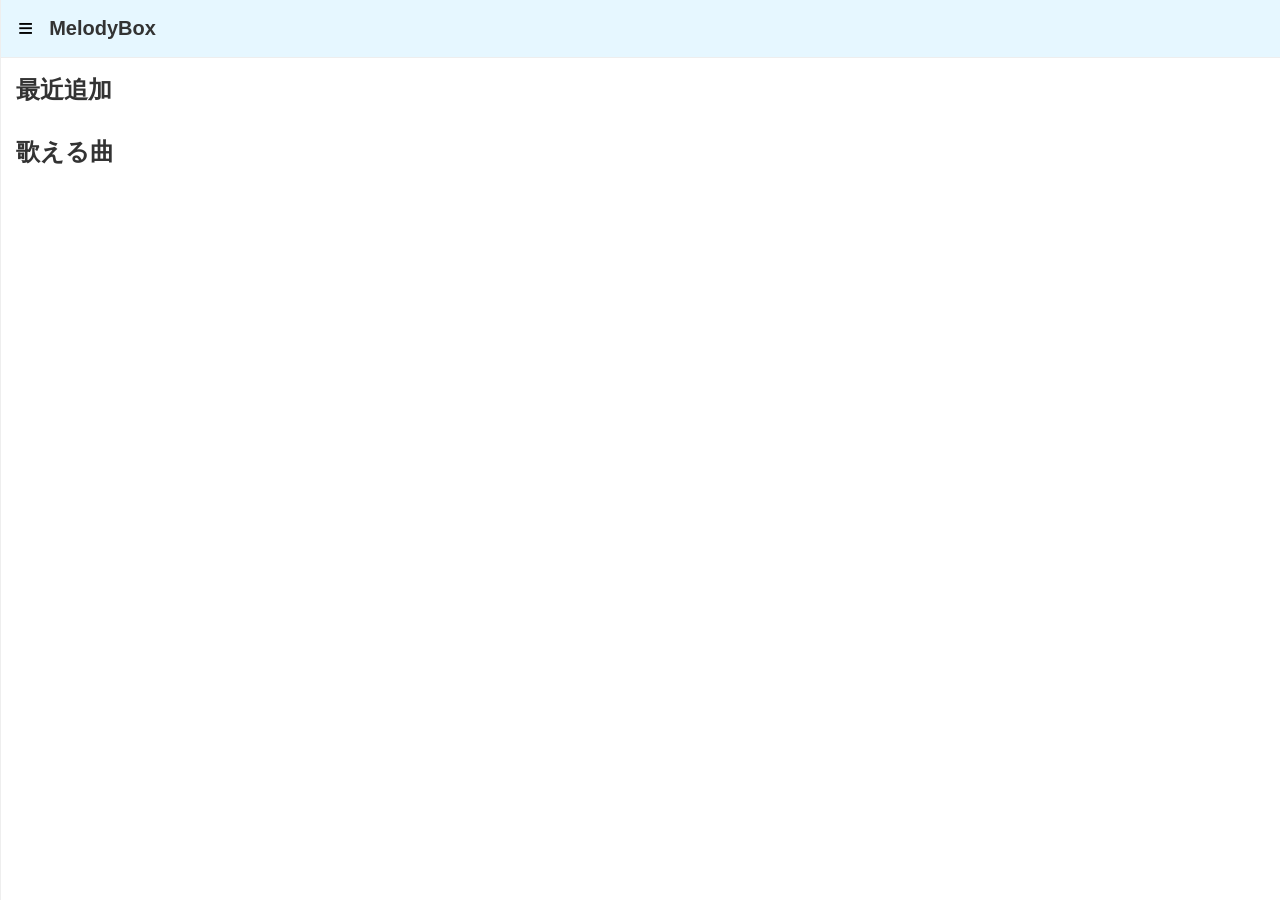
==== index.html @ 0c9a2427 "Add files via upload" ====
<!DOCTYPE html>
<html lang="ja">
<head>
<meta charset="UTF-8">
<meta name="viewport" content="width=device-width,initial-scale=1">
        
<title>MelodyBox</title>
        
<link rel="manifest" href="manifest.json">
<link rel="stylesheet" href="style.css">
        
<link rel="apple-touch-icon" href="icon.png">
<meta name="theme-color" content="#e6f7ff">
        
</head>

<body>

<header>

<button id="menuBtn">≡</button>
<h1>MelodyBox</h1>

</header>

<nav id="menu">

<button data-page="home">歌える曲</button>
<button data-page="learn">覚える曲</button>
<button data-page="fav">お気に入り</button>
<button data-page="search">検索</button>
<button data-page="add">曲追加</button>
<button data-page="backup">バックアップ</button>

</nav>

<main>

<!-- 歌える -->

<section id="homePage" class="page">

<h2>最近追加</h2>
<div id="recentSongs"></div>

<h2>歌える曲</h2>
<div id="singList"></div>

</section>


<!-- 覚える -->

<section id="learnPage" class="page hidden">

<h2>覚える曲</h2>
<div id="learnList"></div>

</section>


<!-- お気に入り -->

<section id="favPage" class="page hidden">

<h2>★お気に入り</h2>
<div id="favList"></div>

</section>


<!-- 検索 -->

<section id="searchPage" class="page hidden">

<input id="searchBar" placeholder="曲名 / 歌手 検索">

<h3>歌手</h3>
<div id="artistList"></div>

<h3>タグ</h3>
<div id="tagList"></div>

<h3>検索結果</h3>
<div id="searchResults"></div>

</section>


<!-- 追加 / 編集 -->

<section id="addPage" class="page hidden">

<h2>曲追加 / 編集</h2>

<input id="title" placeholder="曲名">

<input id="artist" placeholder="歌手">

<input id="tags" placeholder="タグ (カンマ区切り)">

<input id="url" placeholder="URL">

<select id="status">

<option value="sing">歌える</option>
<option value="learn">覚える</option>

</select>

<button id="saveBtn">保存</button>

</section>


<!-- バックアップ -->

<section id="backupPage" class="page hidden">

<h2>バックアップ</h2>

<button id="backupBtn">バックアップ作成</button>

<hr>

<h3>復元</h3>

<input type="file" id="restoreFile">

</section>


</main>

<script src="script.js"></script>

</body>
</html>
---- style.css ----
body{
margin:0;
font-family:-apple-system,BlinkMacSystemFont,"Segoe UI",Roboto,"Noto Sans JP",sans-serif;
background:white;
color:#333;
}

header{
display:flex;
align-items:center;
padding:12px;
background:#e6f7ff;
border-bottom:1px solid #eee;
position:sticky;
top:0;
z-index:10;
}

#menuBtn{
font-size:26px;
border:none;
background:none;
cursor:pointer;
margin-right:10px;
}

h1{
font-size:20px;
margin:0;
}

nav{
position:fixed;
left:-220px;
top:0;
width:220px;
height:100%;
background:linear-gradient(#d9f2ff, #ffffff);;
border-right:1px solid #eee;
transition:0.25s;
padding-top:60px;
z-index:20;
}

nav.open{
left:0;
}

nav button{
display:block;
width:100%;
padding:14px;
border:none;
background:none;
text-align:left;
font-size:15px;
color:#444;
}

nav button:hover{
background:#f0f8ff;
}

main{
padding:16px;
}

h2{
margin-top:0;
}

.song{
background:white;
border:1px solid #eee;
border-radius:10px;
padding:12px;
margin-bottom:10px;
}

.songTitle{
font-weight:bold;
font-size:16px;
}

.songArtist{
font-size:14px;
color:#666;
}

.star{
color:#4db8ff;
margin-left:6px;
}

.details{
margin-top:10px;
padding-top:10px;
border-top:1px solid #eee;
display:none;
font-size:14px;
}

.tag{
display:inline-block;
background:#e6f6ff;
color:#0077aa;
padding:4px 10px;
border-radius:12px;
margin:3px;
font-size:12px;
}

.details button{
margin-top:6px;
margin-right:6px;
padding:6px 10px;
border:none;
border-radius:6px;
background:#e6f6ff;
}

.details button:hover{
background:#d5efff;
}

#recentSongs{
display:flex;
gap:8px;
overflow-x:auto;
padding-bottom:10px;
}

.recentItem{
background:#e6f6ff;
padding:8px 12px;
border-radius:14px;
white-space:nowrap;
font-size:13px;
}

input,select{
width:100%;
padding:10px;
margin-bottom:10px;
border:1px solid #ddd;
border-radius:8px;
font-size:14px;
}

button{
cursor:pointer;
}

.hidden{
display:none;
}

#artistList button,
#tagList button{
margin:4px;
padding:6px 10px;
border:none;
background:#e6f6ff;
border-radius:12px;
font-size:13px;
}

#artistList button:hover,
#tagList button:hover{
background:#d5efff;
}

#searchBar{
margin-bottom:12px;
}

hr{
margin:20px 0;
border:none;
border-top:1px solid #eee;
}

.songDetail {
    display: none; /* 初期は非表示 */
    margin-top: 10px;
    font-size: 14px;
}

.song.open .songDetail{
    display:block;
}

/* タイトルクリックでわかるようにカーソル */
.songMain {
    cursor: pointer;
}
  
  /* タグデザイン */
.tag {
    display: inline-block;
    background: #e6f6ff;
    color: #0077aa;
    padding: 4px 10px;
    border-radius: 12px;
    margin: 3px;
    font-size: 12px;
}
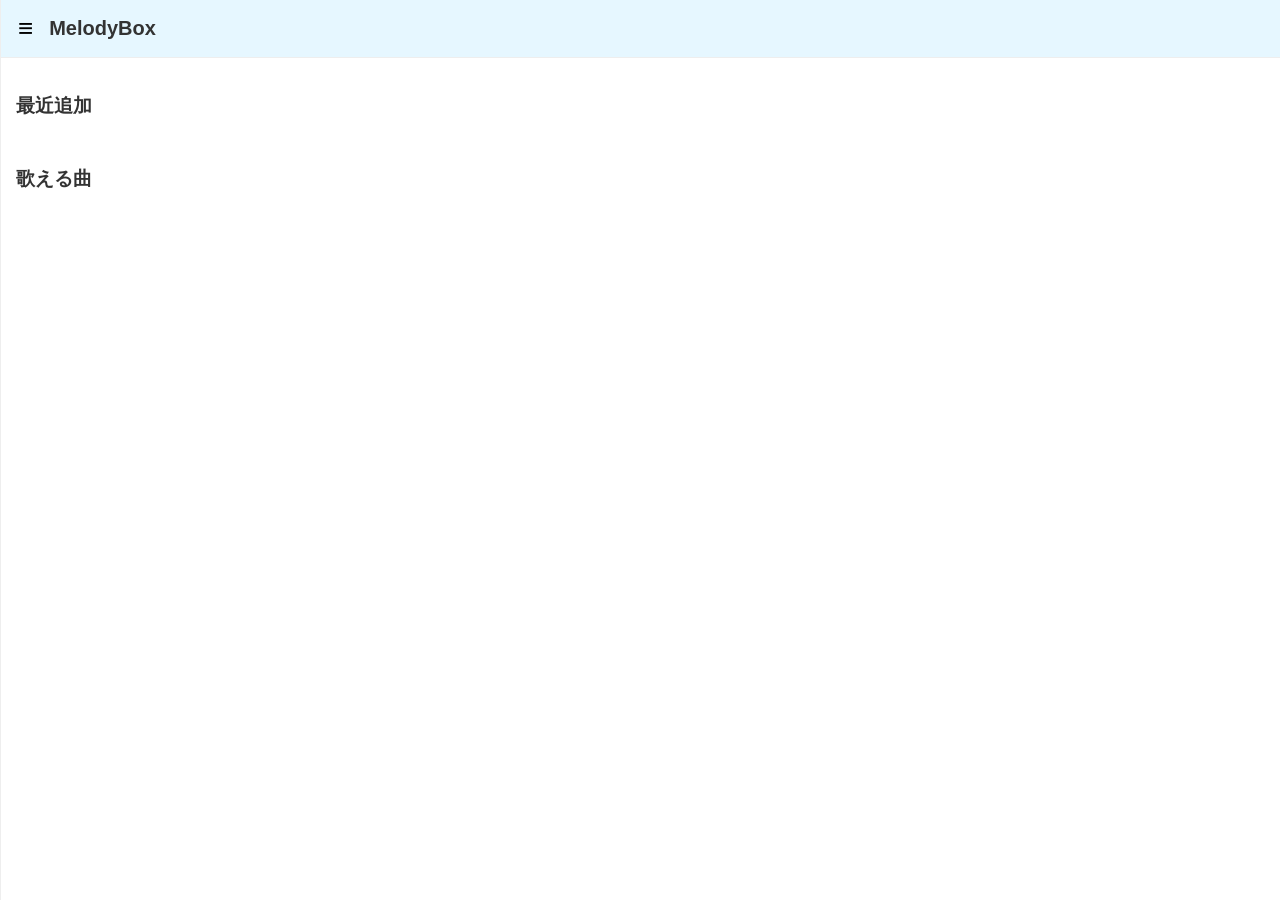
==== commit 95717226: "Update index.html" ====
--- a/index.html
+++ b/index.html
@@ -40,10 +40,10 @@
 
 <section id="homePage" class="page">
 
-<h2>最近追加</h2>
+<h3>最近追加</h3>
 <div id="recentSongs"></div>
 
-<h2>歌える曲</h2>
+<h3>歌える曲</h3>
 <div id="singList"></div>
 
 </section>
@@ -134,5 +134,17 @@
 
 <script src="script.js"></script>
 
+<script src="script.js"></script>
+<script>
+if ('serviceWorker' in navigator) {
+  navigator.serviceWorker.register('sw.js')
+    .then(() => console.log('Service Worker registered'))
+    .catch(err => console.log('SW登録失敗:', err));
+}
+</script>
+
+
 </body>
-</html>+
+</html>
+
